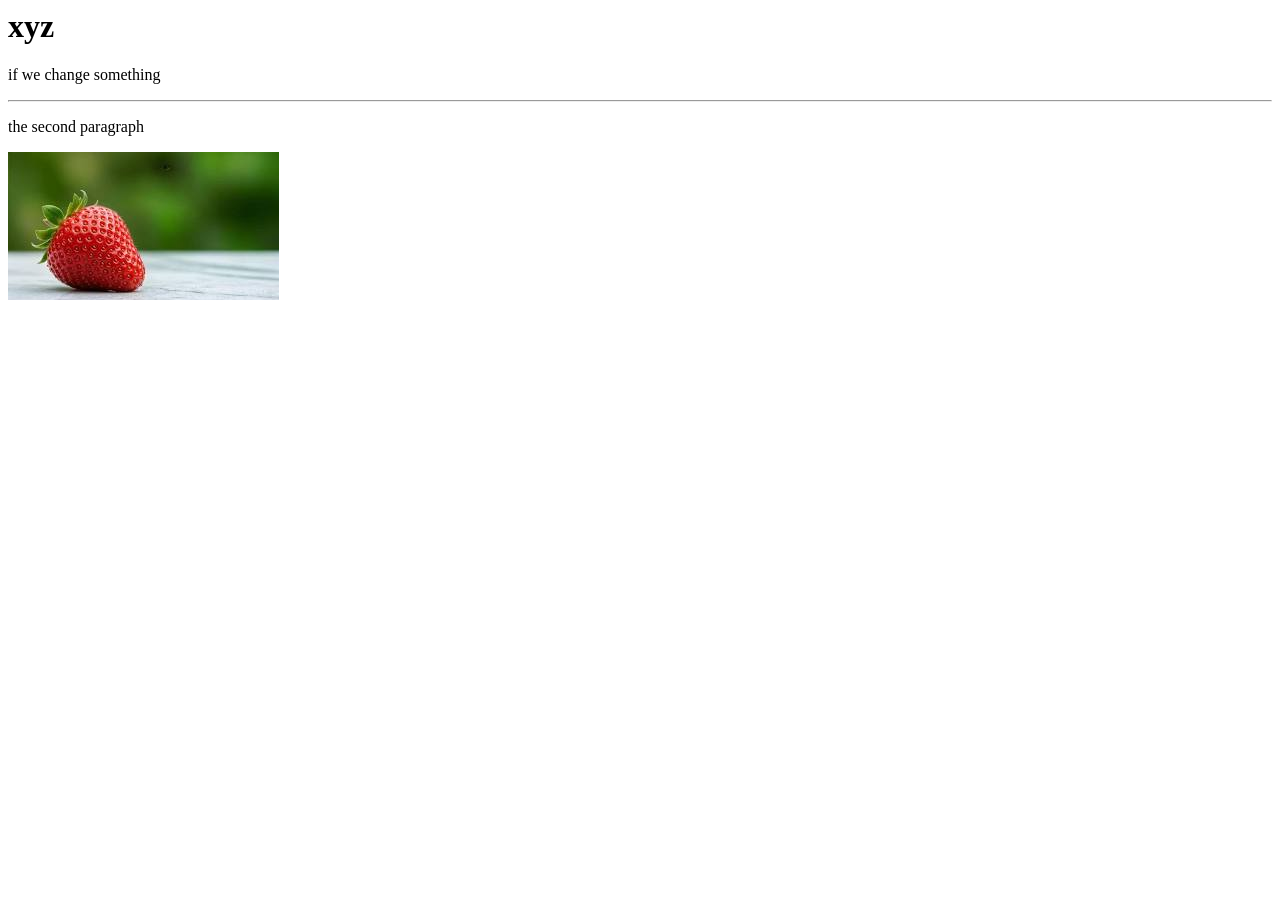
==== index.html @ cfc6786c "Update index.html" ====
<HTML>
<HEAD>
<TITLE>NO NEED OF THIS RN </TITLE>
</HEAD>
<BODY>
  <h1>xyz</h1>
<P> if we change something  </P>
  <hr>
  <P>the second paragraph</P>
  <img src="[data-uri]">
</BODY>
</HTML>
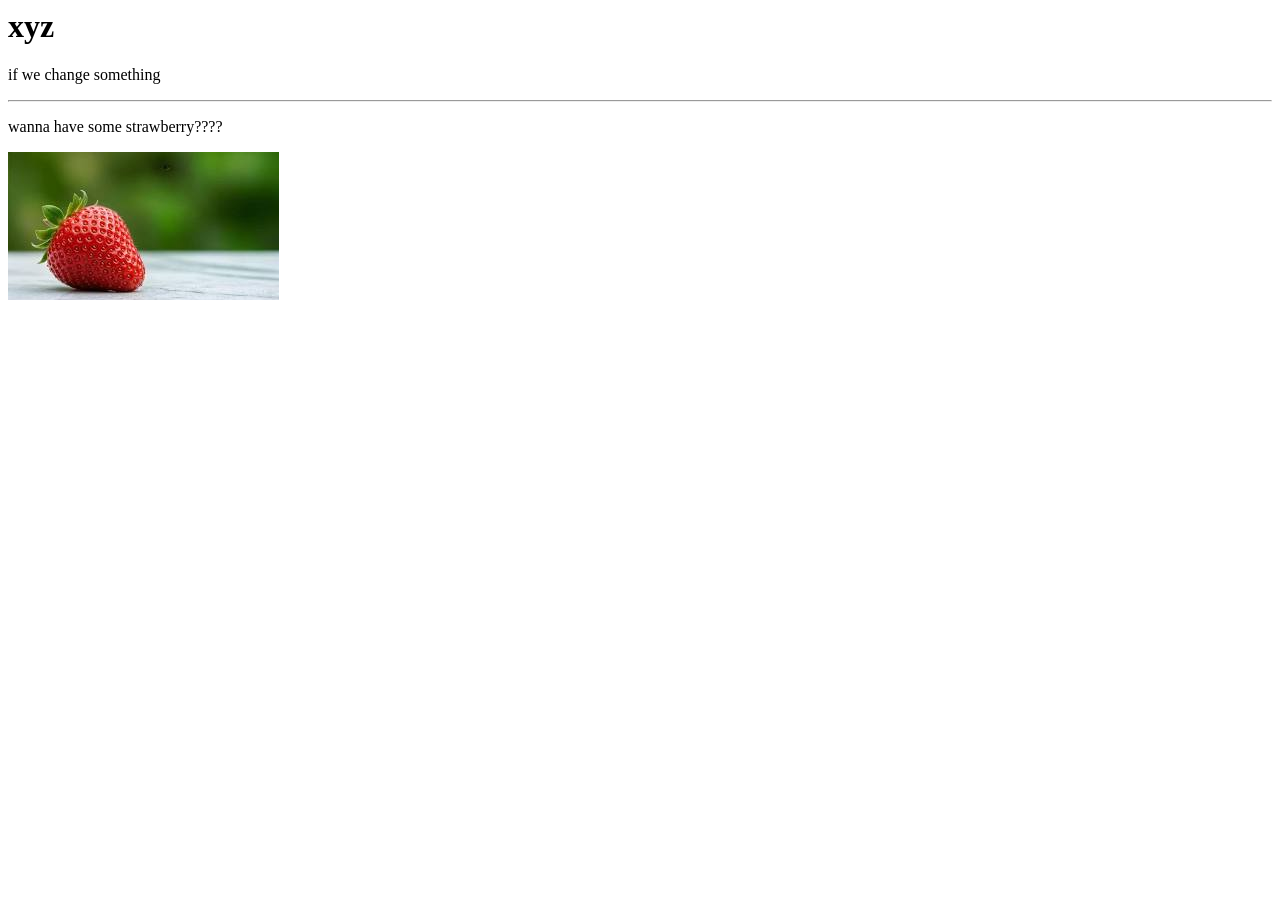
==== commit 87ceff3d: "Update index.html" ====
--- a/index.html
+++ b/index.html
@@ -6,7 +6,7 @@
   <h1>xyz</h1>
 <P> if we change something  </P>
   <hr>
-  <P>the second paragraph</P>
+  <P>wanna have some strawberry????</P>
   <img src="[data-uri]">
 </BODY>
 </HTML>
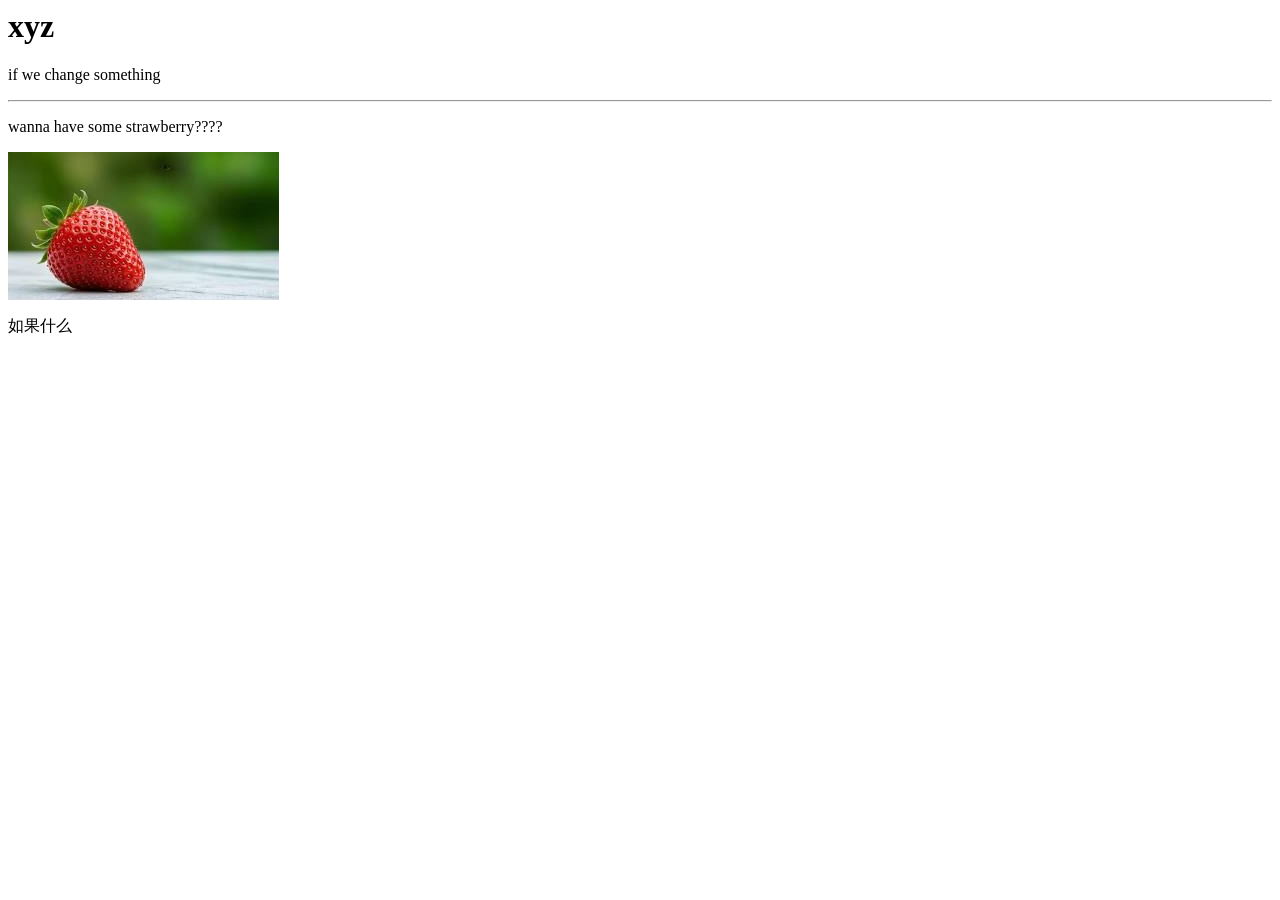
==== commit 1694d975: "Update index.html" ====
--- a/index.html
+++ b/index.html
@@ -8,5 +8,7 @@
   <hr>
   <P>wanna have some strawberry????</P>
   <img src="[data-uri]">
+<p>
+如果什么</p>
 </BODY>
 </HTML>
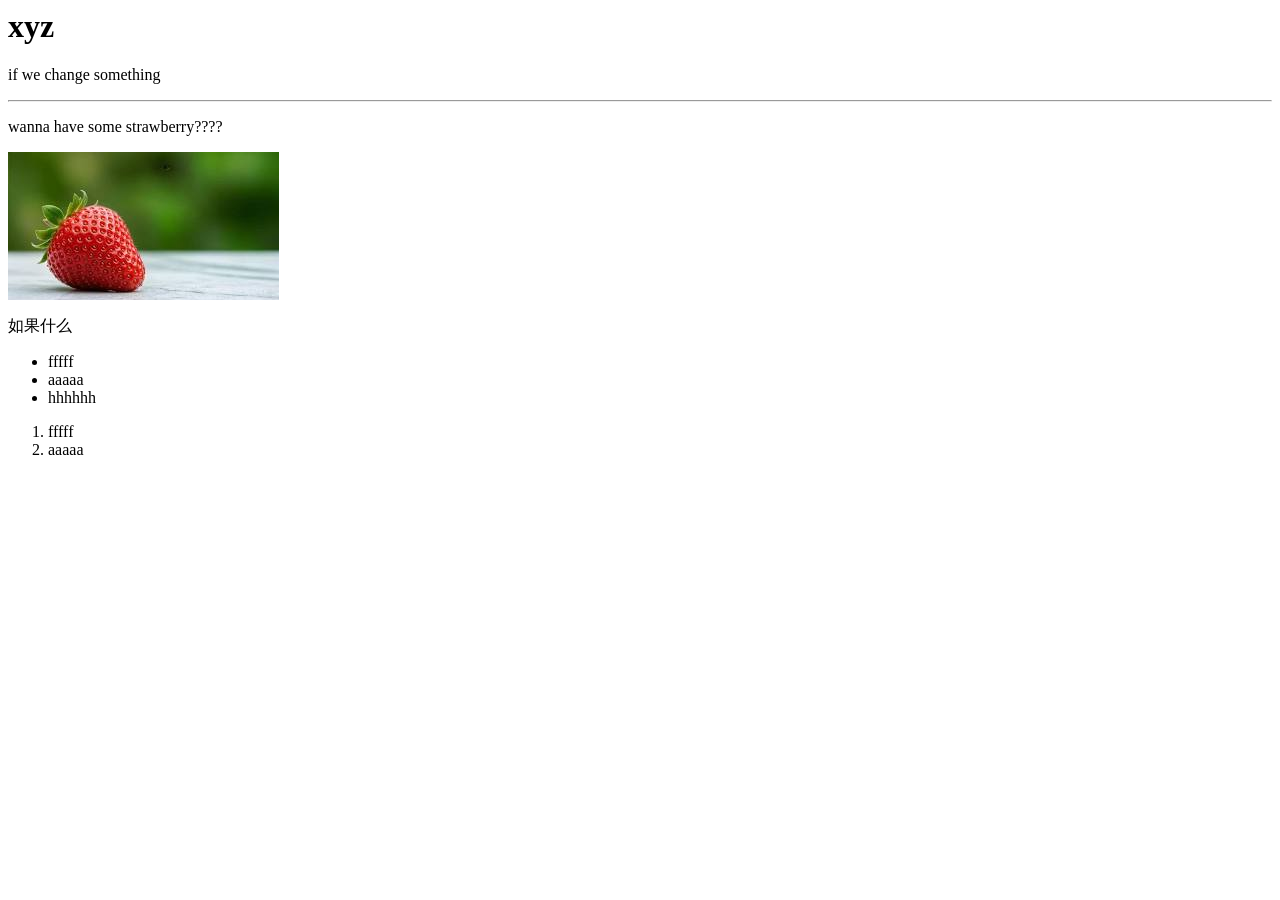
==== commit 216acd17: "Update index.html" ====
--- a/index.html
+++ b/index.html
@@ -10,5 +10,15 @@
   <img src="[data-uri]">
 <p>
 如果什么</p>
+  <ul>
+    <li>fffff</li>
+    <li>aaaaa</li>
+    <li>hhhhhh</li>
+  </ul>
+  <ol>
+    <li>fffff</li>
+    <li>aaaaa</li>
+    
+  </ol>
 </BODY>
 </HTML>
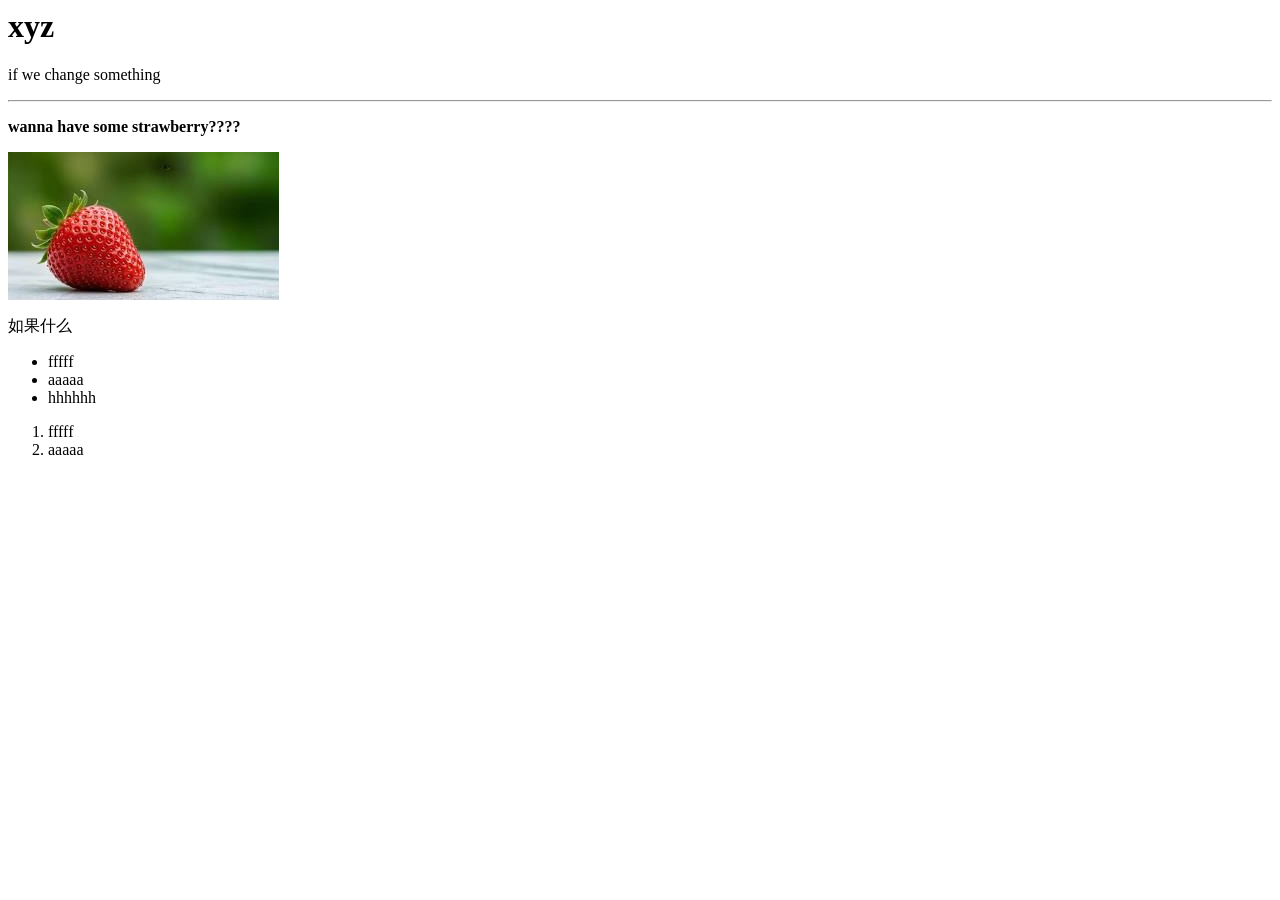
==== commit 2b3cc1e7: "Update index.html" ====
--- a/index.html
+++ b/index.html
@@ -6,11 +6,11 @@
   <h1>xyz</h1>
 <P> if we change something  </P>
   <hr>
-  <P>wanna have some strawberry????</P>
+  <P><B>wanna have some strawberry????</B></P>
   <img src="[data-uri]">
 <p>
 如果什么</p>
-  <ul>
+  <ul >
     <li>fffff</li>
     <li>aaaaa</li>
     <li>hhhhhh</li>
